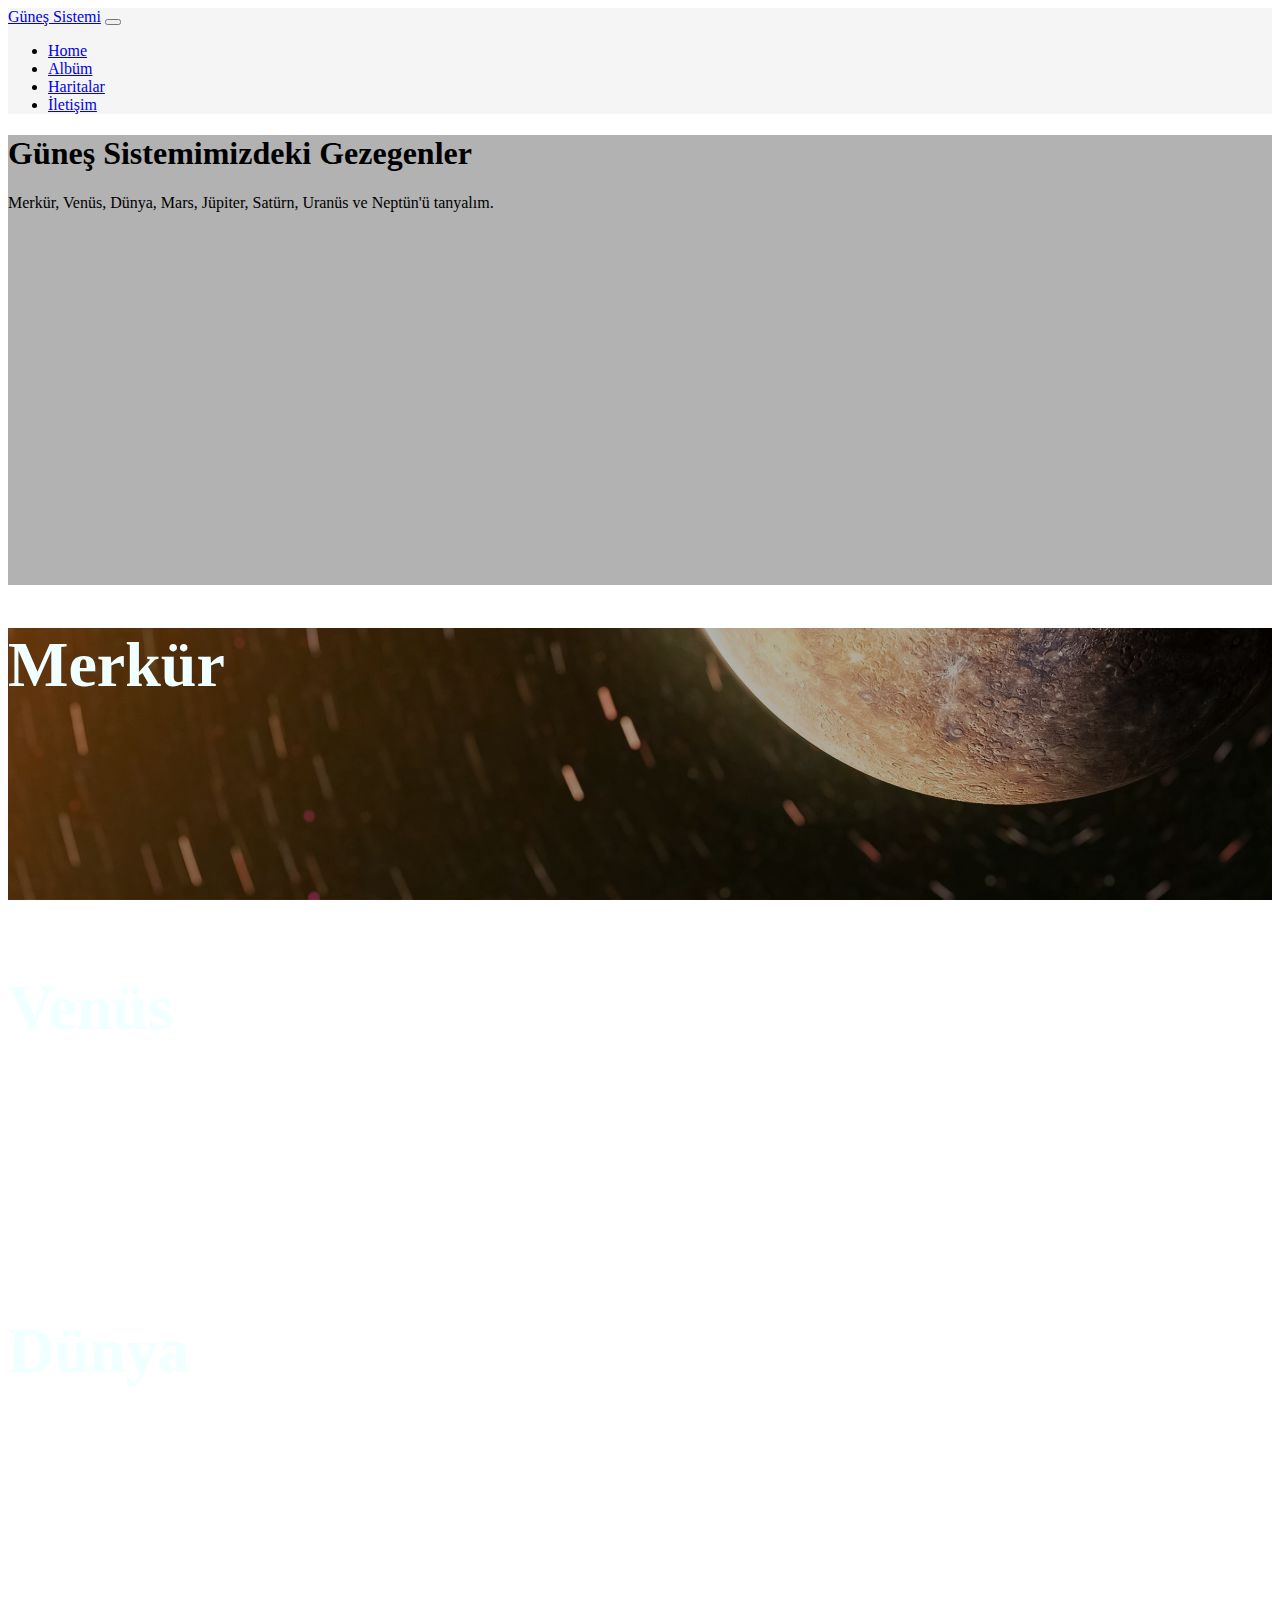
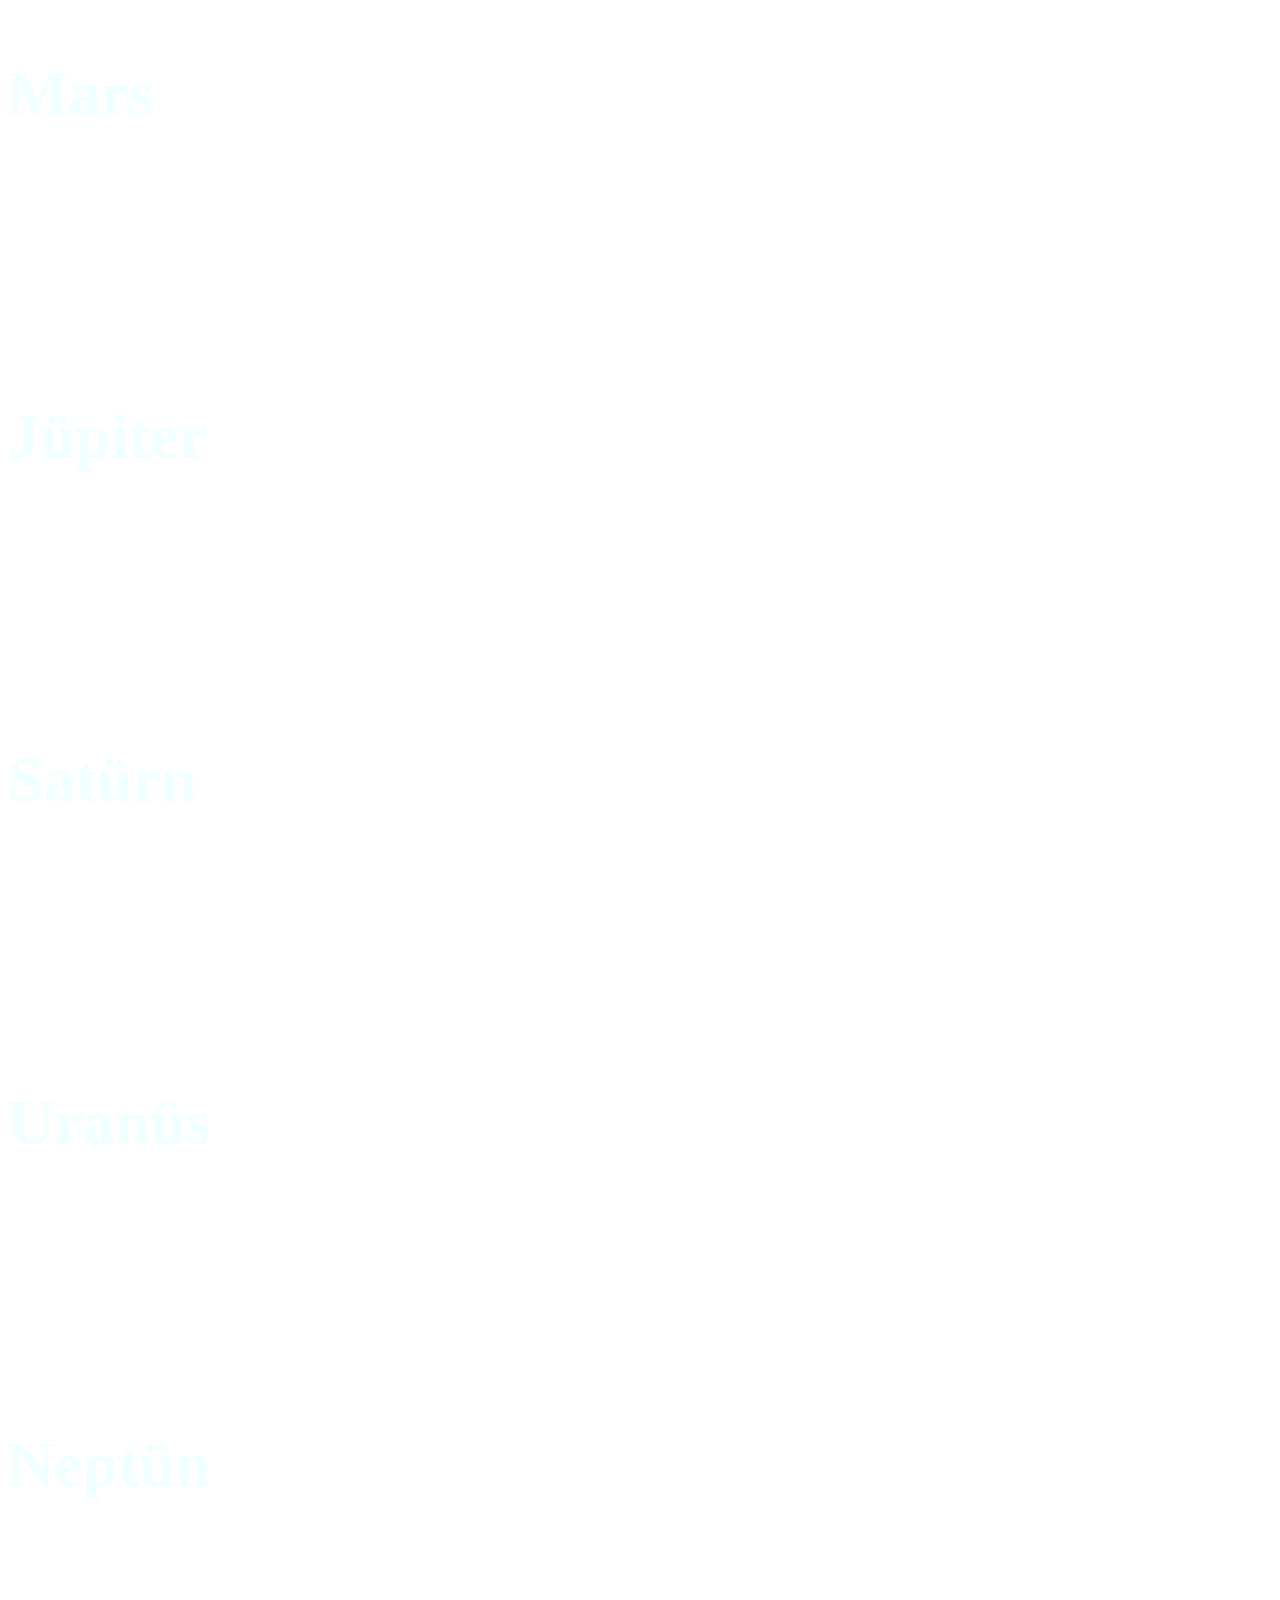
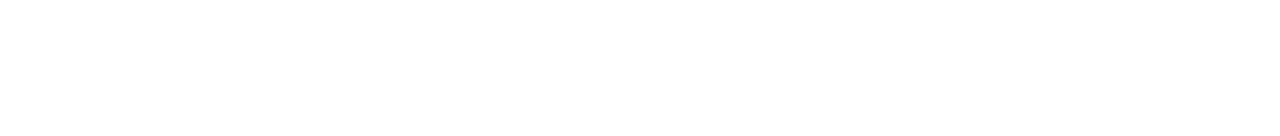
==== index.html @ a2113dfd "Ana sayfa ve gezegen bilgi sayfaları oluşturuldu" ====
<!doctype html>
<html lang="en">

<head>
    <!-- Required meta tags -->
    <meta charset="utf-8">
    <meta name="viewport" content="width=device-width, initial-scale=1">

    <!-- Bootstrap CSS -->
    <link href="https://cdn.jsdelivr.net/npm/bootstrap@5.0.2/dist/css/bootstrap.min.css" rel="stylesheet"
        integrity="sha384-EVSTQN3/azprG1Anm3QDgpJLIm9Nao0Yz1ztcQTwFspd3yD65VohhpuuCOmLASjC" crossorigin="anonymous">


    <link href="style.css" rel="stylesheet">


    <title>GünesSistemi</title>





</head>

<body>

    <header id="header">
        <nav class="navbar navbar-expand-md navbar-light" style="background-color: #f5f5f5;">
            <div class="container-fluid">
                <a class="navbar-brand" href="../WebTeknolojileriOdevi/index.html">Güneş Sistemi</a>
                <button class="navbar-toggler" type="button" data-bs-toggle="collapse"
                    data-bs-target="#navbarSupportedContent" aria-controls="navbarSupportedContent"
                    aria-expanded="false" aria-label="Toggle navigation">
                    <span class="navbar-toggler-icon"></span>
                </button>
                <div class="collapse navbar-collapse" id="navbarSupportedContent">
                    <ul class="navbar-nav ms-auto mb-2 mb-lg-0">
                        <li class="nav-item">
                            <a class="nav-link active" aria-current="page"
                                href="../WebTeknolojileriOdevi/index.html">Home</a>
                        </li>
                        <li class="nav-item">
                            <a class="nav-link" href="../WebTeknolojileriOdevi/album.html">Albüm</a>
                        </li>
                        <li class="nav-item">
                            <a class="nav-link" href="../WebTeknolojileriOdevi/harita.html">Haritalar</a>
                        </li>
                        <li class="nav-item">
                            <a class="nav-link" href="../WebTeknolojileriOdevi/iletisim.html">İletişim</a>
                        </li>

                </div>
            </div>
        </nav>
    </header>


    <section id="hero">
        <div class="container">
            <div class="d-flex h-100 flex-column text-light justify-content-center">
                <h1>Güneş Sistemimizdeki Gezegenler</h1>
                <p>Merkür, Venüs, Dünya, Mars, Jüpiter, Satürn, Uranüs ve Neptün'ü tanyalım.</p>
            </div>
        </div>
    </section>

    <section id="mercury">
        <div class="container">
            <div class="d-flex h-100 flex-column text-light justify-content-center">
                <a href="../WebTeknolojileriOdevi/mercury.html" style="text-decoration: none;font-size: xx-large;color: azure; "><h1>Merkür</h1></a>
            </div>
        </div>
    </section>

    <section id="venus">
        <div class="container">
            <div class="d-flex h-100 flex-column text-light justify-content-center">
                <a href="../WebTeknolojileriOdevi/venus.html" style="text-decoration: none;font-size: xx-large;color: azure; "><h1>Venüs</h1></a>
            </div>
        </div>
    </section>

    <section id="earth">
        <div class="container">
            <div class="d-flex h-100 flex-column text-light justify-content-center">
                <a href="../WebTeknolojileriOdevi/earth.html" style="text-decoration: none;font-size: xx-large;color: azure; "><h1>Dünya</h1></a>
            </div>
        </div>
    </section>

    <section id="mars">
        <div class="container">
            <div class="d-flex h-100 flex-column text-light justify-content-center">
                <a href="../WebTeknolojileriOdevi/mars.html" style="text-decoration: none;font-size: xx-large;color: azure; "><h1>Mars</h1></a>
            </div>
        </div>
    </section>

    <section id="jupiter">
        <div class="container">
            <div class="d-flex h-100 flex-column text-light justify-content-center">
                <a href="../WebTeknolojileriOdevi/juputer.html" style="text-decoration: none;font-size: xx-large;color: azure; "><h1>Jüpiter</h1></a>
            </div>
        </div>
    </section>

    <section id="saturn">
        <div class="container">
            <div class="d-flex h-100 flex-column text-light justify-content-center">
                <a href="../WebTeknolojileriOdevi/saturne.html" style="text-decoration: none;font-size: xx-large;color: azure; "><h1>Satürn</h1></a>
            </div>
        </div>
    </section>

    <section id="uranus">
        <div class="container">
            <div class="d-flex h-100 flex-column text-light justify-content-center">
                <a href="../WebTeknolojileriOdevi/uranus.html" style="text-decoration: none;font-size: xx-large;color: azure; "><h1>Uranüs</h1></a>
            </div>
        </div>
    </section>

    <section id="neptun">
        <div class="container">
            <div class="d-flex h-100 flex-column text-light justify-content-center">
                <a href="../WebTeknolojileriOdevi/neptune.html" style="text-decoration: none;font-size: xx-large;color: azure; "><h1>Neptün</h1></a>
            </div>
        </div>
    </section>







    <script src="https://cdn.jsdelivr.net/npm/bootstrap@5.0.2/dist/js/bootstrap.bundle.min.js"
        integrity="sha384-MrcW6ZMFYlzcLA8Nl+NtUVF0sA7MsXsP1UyJoMp4YLEuNSfAP+JcXn/tWtIaxVXM"
        crossorigin="anonymous"></script>


</body>

</html>
---- style.css ----
#hero {
    background-image: linear-gradient(rgba(0, 0, 0, .3), rgba(0, 0, 0, .3)), url('../WebTeknolojileriOdevi/img/shot-by-cerqueira-0o_GEzyargo-unsplash.jpg');
    background-size: cover;
    background-attachment: fixed;
    background-position: center center;
}


#hero .container {
    height: 50vh;
}

#mercury {
    background-image: linear-gradient(rgba(0, 0, 0, .3), rgba(0, 0, 0, .3)), url('./img/carlos-kenobi-q24EFOEsKMM-unsplash.jpg');
    background-size: cover;
    background-attachment: fixed;
    background-position: center center;
}

#mercury .container {
    height: 300px;
}

#venus {
    background-image: linear-gradient(rgba(0, 0, 0, .3), rgba(0, 0, 0, .3)), url('../WebTeknolojileriOdevi/img/simon-lee-O3oIMSvv6O8-unsplash\ .jpg');
    background-size: cover;
    background-attachment: fixed;
    background-position: center center;
}

#venus .container {
    height: 300px;
}

#earth {
    background-image: linear-gradient(rgba(0, 0, 0, .3), rgba(0, 0, 0, .3)), url('../WebTeknolojileriOdevi/img/javier-miranda-Jn2EaLLYZfY-unsplash.jpg');
    background-size: cover;
    background-attachment: fixed;
    background-position: center center;
}

#earth .container {
    height: 300px;
}

#mars {
    background-image: linear-gradient(rgba(0, 0, 0, .3), rgba(0, 0, 0, .3)), url('../WebTeknolojileriOdevi/img/simon-lee-hrOXaenH640-unsplash.jpg');
    background-size: cover;
    background-attachment: fixed;
    background-position: center center;
}

#mars .container {
    height: 300px;
}

#jupiter {
    background-image: linear-gradient(rgba(0, 0, 0, .3), rgba(0, 0, 0, .3)), url('../WebTeknolojileriOdevi/img/planet-volumes-awYEQyYdHVE-unsplash.jpg');
    background-size: cover;
    background-attachment: fixed;
    background-position: center center;
}

#jupiter .container {
    height: 300px;
}

#saturn {
    background-image: linear-gradient(rgba(0, 0, 0, .3), rgba(0, 0, 0, .3)), url('../WebTeknolojileriOdevi/img/nasa-2W-QWAC0mzI-unsplash\ .jpg');
    background-size: cover;
    background-attachment: fixed;
    background-position: center center;
}

#saturn .container {
    height: 300px;
}

#uranus {
    background-image: linear-gradient(rgba(0, 0, 0, .3), rgba(0, 0, 0, .3)), url('../WebTeknolojileriOdevi/img/nasa-Li41RApUAQA-unsplash.jpg');
    background-size: cover;
    background-attachment: fixed;
    background-position: center center;
}

#uranus .container {
    height: 300px;
}

#neptun {
    background-image: linear-gradient(rgba(0, 0, 0, .3), rgba(0, 0, 0, .3)), url('../WebTeknolojileriOdevi/img/nasa-ScBkW9AKgcA-unsplash.jpg');
    background-size: cover;
    background-attachment: fixed;
    background-position: center center;
}

#neptun .container {
    height: 300px;
}
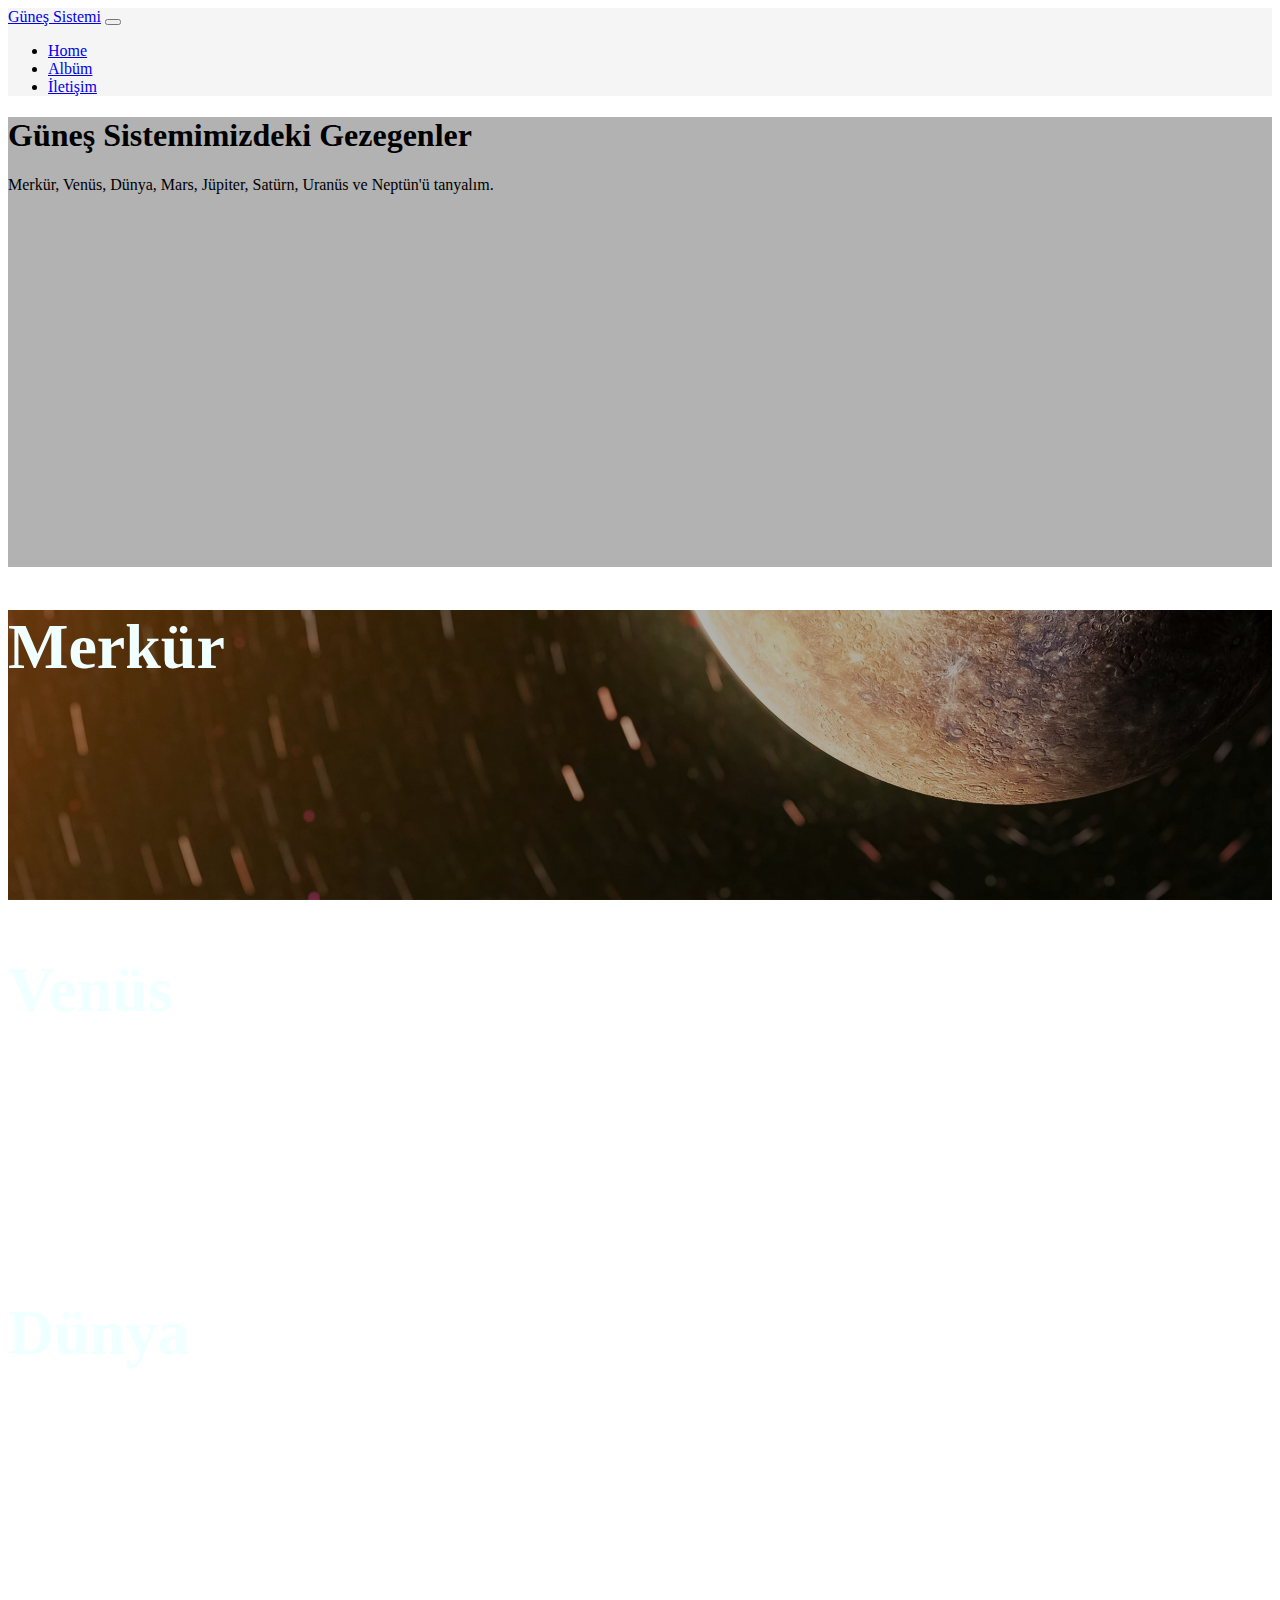
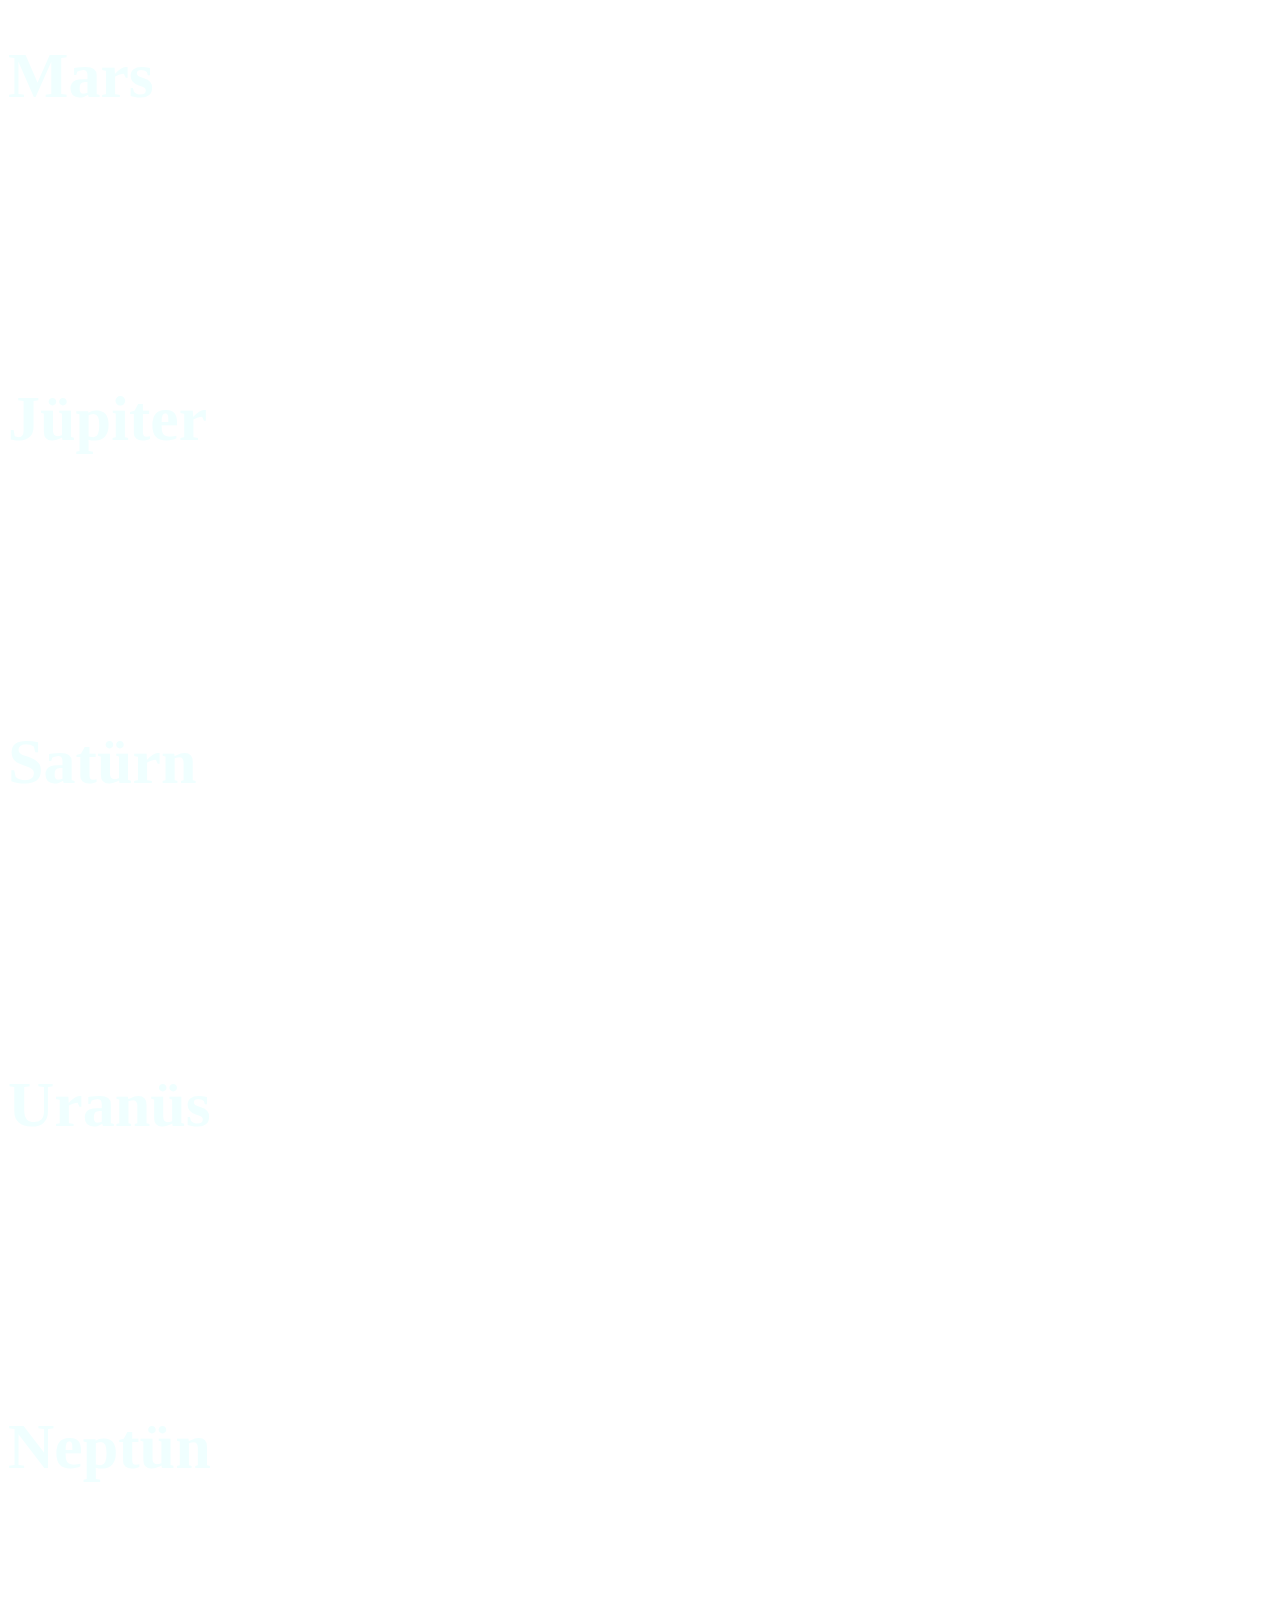
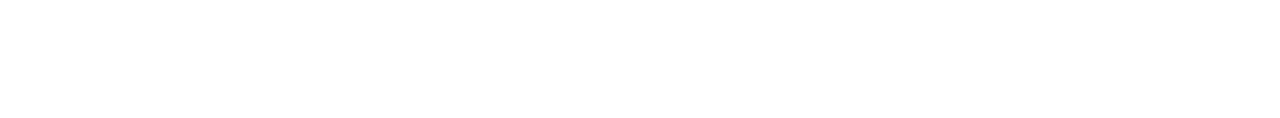
==== commit 8a8f7b13: "hartalar sayfası ve linkleri silindi" ====
--- a/index.html
+++ b/index.html
@@ -41,9 +41,6 @@
                         </li>
                         <li class="nav-item">
                             <a class="nav-link" href="../WebTeknolojileriOdevi/album.html">Albüm</a>
-                        </li>
-                        <li class="nav-item">
-                            <a class="nav-link" href="../WebTeknolojileriOdevi/harita.html">Haritalar</a>
                         </li>
                         <li class="nav-item">
                             <a class="nav-link" href="../WebTeknolojileriOdevi/iletisim.html">İletişim</a>
